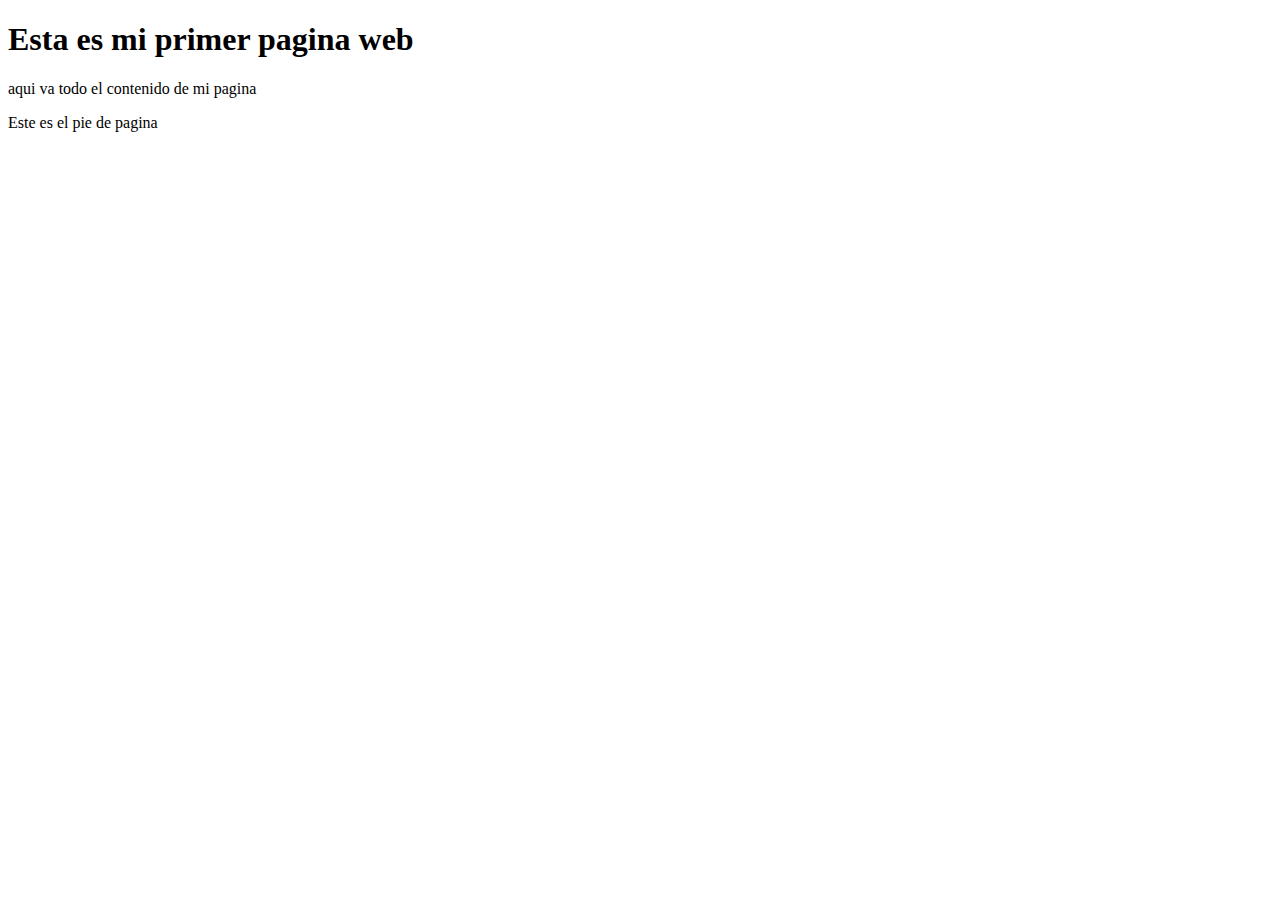
==== index.html @ 05b26761 "Agregue el archivo inicial index.html" ====
<!DOCTYPE html>
<html lang="en">
<head>
    <meta charset="UTF-8">
    <meta name="viewport" content="width=device-width, initial-scale=1.0">
    <title>Document</title>
</head>
<body>
    <header>
        <h1>Esta es mi primer pagina web</h1>
    </header>
    <article>
        <p>aqui va todo el contenido de mi pagina</p>
    </article>
    <footer>
        <p>Este es el pie de pagina</p>
    </footer>
</body>
</html>
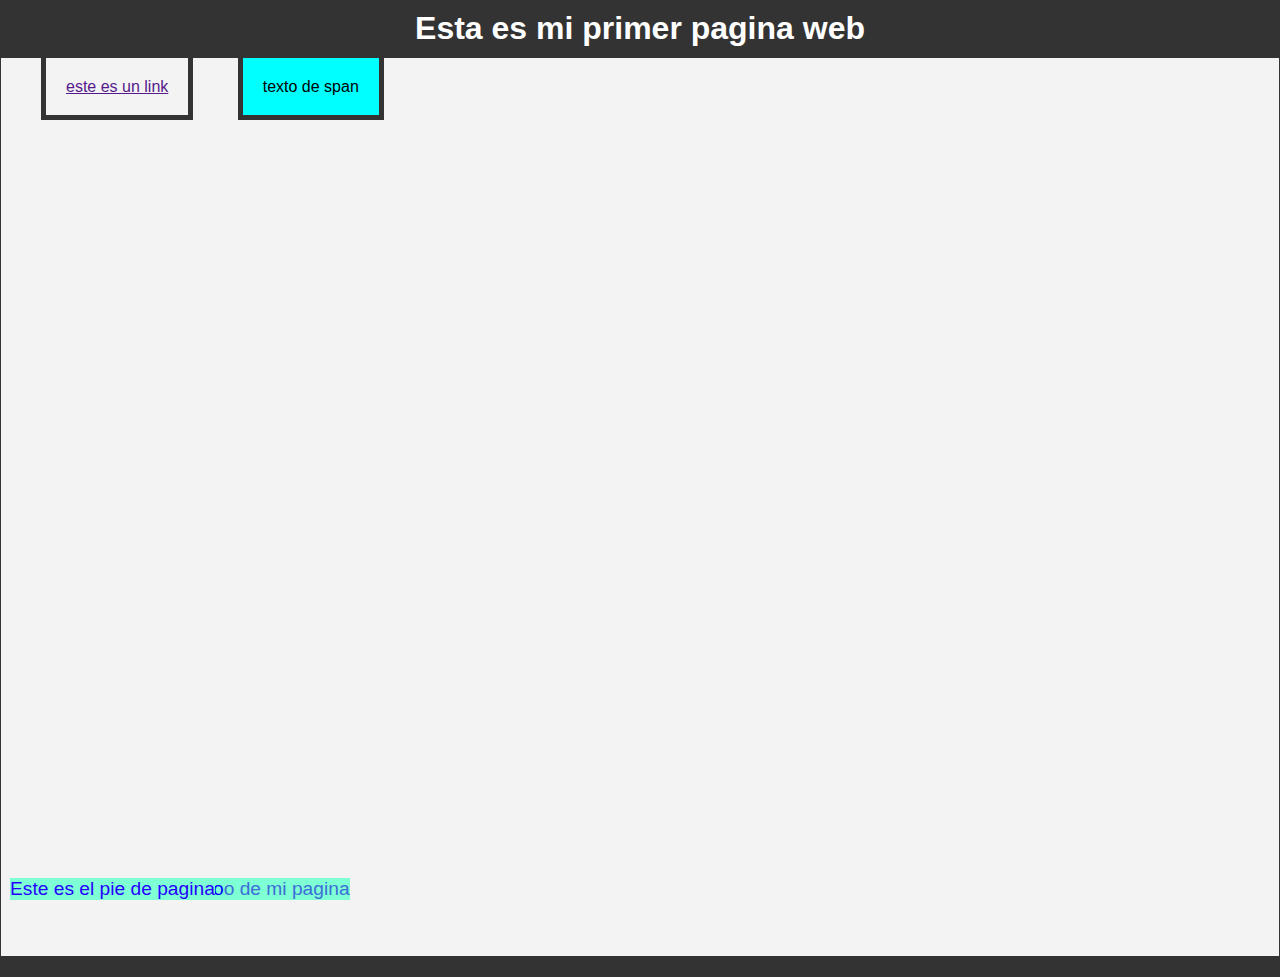
==== commit 6a484c31: "agregue el archivo styles.css" ====
--- a/index.html
+++ b/index.html
@@ -4,16 +4,25 @@
     <meta charset="UTF-8">
     <meta name="viewport" content="width=device-width, initial-scale=1.0">
     <title>Document</title>
+    <link rel="stylesheet" href="./styles/styles.css">
 </head>
 <body>
     <header>
-        <h1>Esta es mi primer pagina web</h1>
+        <h1 style="border: blue;">Esta es mi primer pagina web</h1>
     </header>
     <article>
         <p>aqui va todo el contenido de mi pagina</p>
+        <a href="">este es un link</a>
+        <p id="parr">aqui hay mas contenido</p>
+        <span>
+            texto de span
+        </span>
     </article>
     <footer>
-        <p>Este es el pie de pagina</p>
+        <p class="miColor">Este es el pie de pagina</p>
     </footer>
+    <style>
+
+    </style>
 </body>
 </html>--- a/styles/styles.css
+++ b/styles/styles.css
@@ -0,0 +1,59 @@
+* {
+    margin: 0;
+    padding: 0;
+    box-sizing: border-box;
+}
+body {
+    background-color: #f3f3f3;
+    font-family: Arial, sans-serif;
+}
+header {
+    background-color: #333;
+    color: white;
+    text-align: center;
+    padding: 10px;
+}
+article {
+    border-style: solid;
+    border-width: 1px;
+    border-color: #333;
+    padding: 20px;
+    height: 100vh;
+}
+footer {
+    background-color: #333;
+    color: white;
+    text-align: center;
+    padding: 10px;
+}
+p {
+    position: absolute;
+    bottom: 0;
+    background-color: aquamarine;
+    font-size: 1.2em;
+    color: #3C6DD7;
+}
+span {
+    margin: 20px;
+    border-style: solid;
+    border-width: 5px;
+    border-color: #333;
+    padding: 20px;
+    background-color: aqua;
+}
+a {
+    margin: 20px;
+    border-style: solid;
+    border-width: 5px;
+    border-color: #333;
+    padding: 20px;
+}
+.miColor {
+    color: #2600ff;
+}
+p:hover {
+    color: #fdf912;
+}
+#parr {
+    color: #0004ff;
+}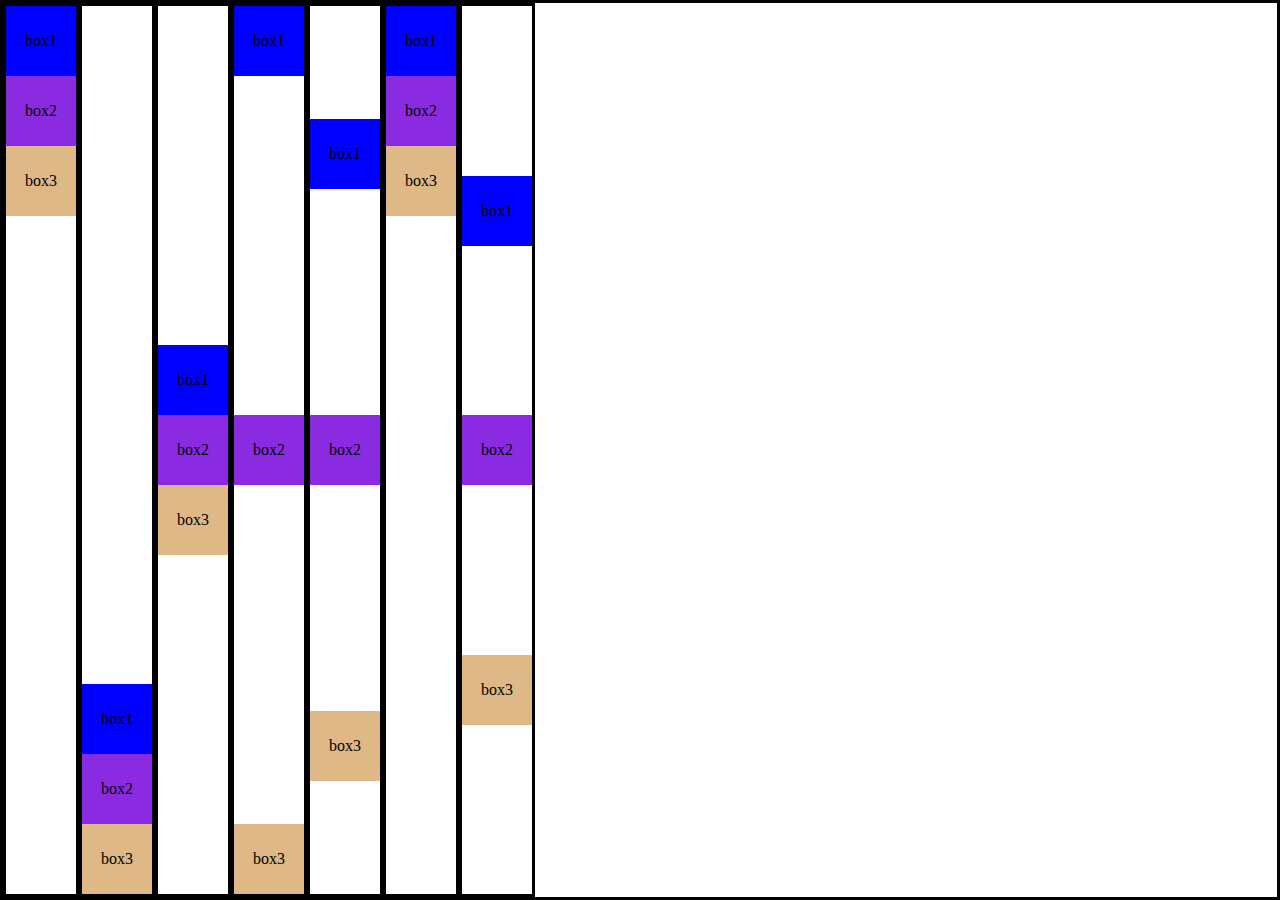
==== commit 56458f20: "listo flex" ====
--- a/index.html
+++ b/index.html
@@ -3,26 +3,90 @@
 <head>
     <meta charset="UTF-8">
     <meta name="viewport" content="width=device-width, initial-scale=1.0">
-    <title>Document</title>
-    <link rel="stylesheet" href="./styles/styles.css">
+    <title>Angel</title>
+    <link rel="stylesheet" href="./styles/styles1.css">
+    <!-- <link rel="stylesheet" href="./styles/styles2.css"> -->
+    <link rel="icon" href="./images/Screenshot from 2025-02-26 07-40-35.png">
 </head>
 <body>
-    <header>
-        <h1 style="border: blue;">Esta es mi primer pagina web</h1>
-    </header>
-    <article>
-        <p>aqui va todo el contenido de mi pagina</p>
-        <a href="">este es un link</a>
-        <p id="parr">aqui hay mas contenido</p>
-        <span>
-            texto de span
-        </span>
+    <article class="container">
+        <div class="col col1">
+            <div class="box1 box">
+                <p>box1</p>
+            </div>
+            <div class="box2 box">
+                <p>box2</p>
+            </div>
+            <div class="box3 box">
+                <p>box3</p>
+            </div>
+        </div>
+        <div class="col col2">
+            <div class="box1 box">
+                <p>box1</p>
+            </div>
+            <div class="box2 box">
+                <p>box2</p>
+            </div>
+            <div class="box3 box">
+                <p>box3</p>
+            </div>
+        </div>
+        <div class="col col3">
+            <div class="box1 box">
+                <p>box1</p>
+            </div>
+            <div class="box2 box">
+                <p>box2</p>
+            </div>
+            <div class="box3 box">
+                <p>box3</p>
+            </div>
+        </div>
+        <div class="col col4">
+            <div class="box1 box">
+                <p>box1</p>
+            </div>
+            <div class="box2 box">
+                <p>box2</p>
+            </div>
+            <div class="box3 box">
+                <p>box3</p>
+            </div>
+        </div>
+        <div class="col col5">
+            <div class="box1 box">
+                <p>box1</p>
+            </div>
+            <div class="box2 box">
+                <p>box2</p>
+            </div>
+            <div class="box3 box">
+                <p>box3</p>
+            </div>
+        </div>
+        <div class="col col6">
+            <div class="box1 box">
+                <p>box1</p>
+            </div>
+            <div class="box2 box">
+                <p>box2</p>
+            </div>
+            <div class="box3 box">
+                <p>box3</p>
+            </div>
+        </div>
+        <div class="col col7">
+            <div class="box1 box">
+                <p>box1</p>
+            </div>
+            <div class="box2 box">
+                <p>box2</p>
+            </div>
+            <div class="box3 box">
+                <p>box3</p>
+            </div>
+        </div>
     </article>
-    <footer>
-        <p class="miColor">Este es el pie de pagina</p>
-    </footer>
-    <style>
-
-    </style>
 </body>
 </html>--- a/styles/styles1.css
+++ b/styles/styles1.css
@@ -0,0 +1,59 @@
+* {
+    box-sizing: border-box;
+    margin: 0;
+    padding: 0;
+}
+html {
+    font-size: 62.5%;
+}
+body {
+    font-size: 1.6rem;
+}
+.container {
+    border: 0.3rem solid black;
+    height: 100vh;
+    display: flex;
+}
+.col {
+    border: 0.3rem solid black;
+    min-width: 70px;
+    display: flex;
+    flex-direction: column;
+}
+.col1 {
+    justify-content: flex-start;
+}
+.col2 {
+    justify-content: flex-end;
+}
+.col3 {
+    justify-content: center;
+}
+.col4 {
+    justify-content: space-between;
+}
+.col5 {
+    justify-content: space-around;
+}
+.col6 {
+    justify-content: stretch;
+}
+.col7 {
+    justify-content: space-evenly;
+}
+.box {
+    height: 70px;
+    width: 70px;
+    display: flex;
+    justify-content: center;
+    align-items: center;
+}
+.box1 {
+    background-color: blue;
+}
+.box2 {
+    background-color: blueviolet;
+}
+.box3 {
+    background-color: burlywood;
+}--- a/styles/styles2.css
+++ b/styles/styles2.css
@@ -0,0 +1,60 @@
+* {
+    box-sizing: border-box;
+    margin: 0;
+    padding: 0;
+}
+html {
+    font-size: 62.5%;
+}
+body {
+    font-size: 1.6rem;
+}
+.container {
+    border: 0.3rem solid black;
+    height: 100vh;
+    display: flex;
+    flex-direction: column;
+}
+.col {
+    border: 0.3rem solid black;
+    width: 100vw;
+    display: flex;
+    flex-direction: row;
+}
+.col1 {
+    justify-content: flex-start;
+}
+.col2 {
+    justify-content: flex-end;
+}
+.col3 {
+    justify-content: center;
+}
+.col4 {
+    justify-content: space-between;
+}
+.col5 {
+    justify-content: space-around;
+}
+.col6 {
+    justify-content: stretch;
+}
+.col7 {
+    justify-content: space-evenly;
+}
+.box {
+    height: 70px;
+    width: 170px;
+    display: flex;
+    justify-content: center;
+    align-items: center;
+}
+.box1 {
+    background-color: blue;
+}
+.box2 {
+    background-color: blueviolet;
+}
+.box3 {
+    background-color: burlywood;
+}